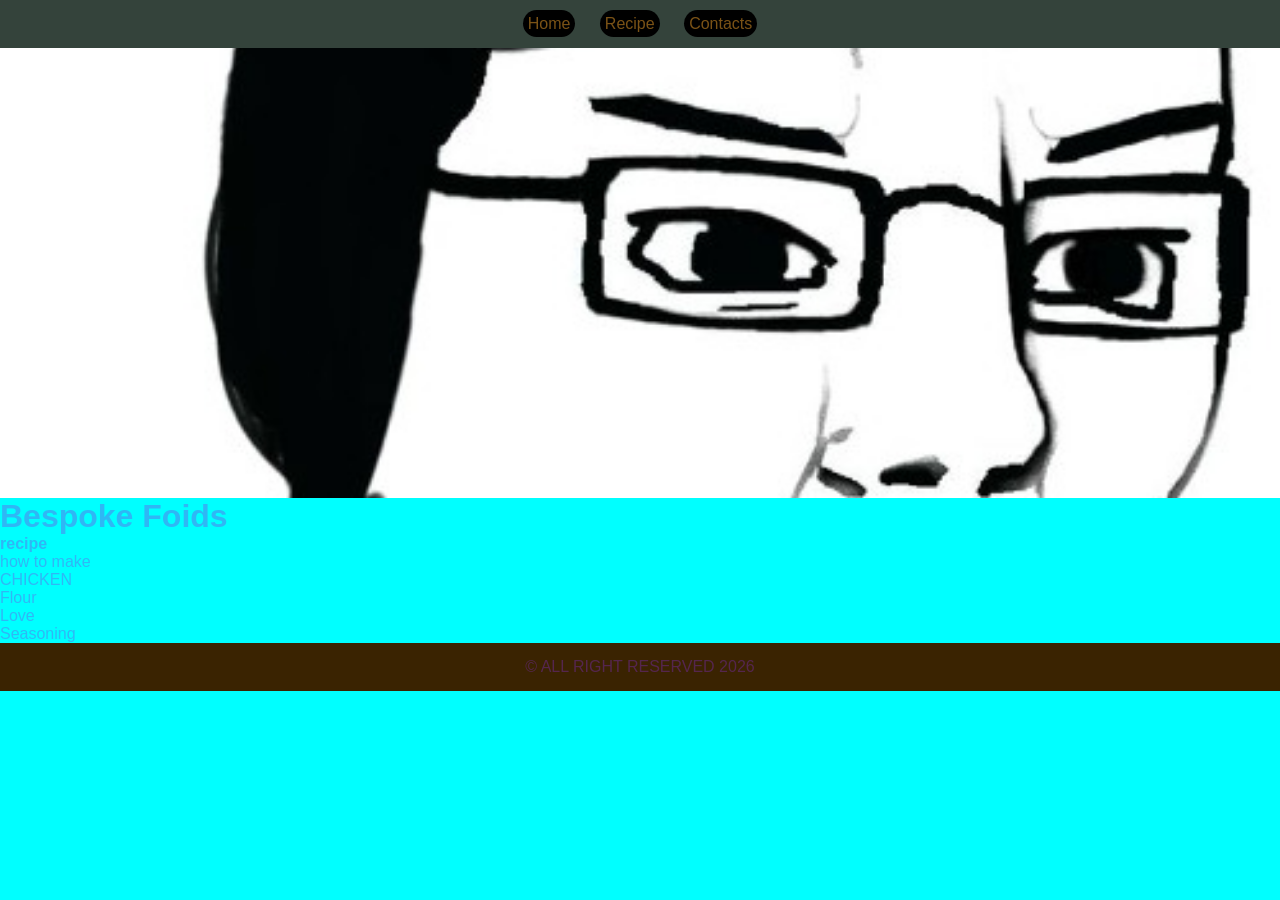
==== Recipe.html @ fbd6dbc6 "Beta version" ====
<!DOCTYPE html>
<html lang="en">

<head>
    <meta charset="UTF-8">
    <meta name="viewport" content="width=device-width, initial-scale=1.0">
    <title>Document</title>
    <link rel="stylesheet" href="style.css">
</head>

<body>
    <!-- Header -->
    <div class="header">

        <a href="index.html">Home</a>
        <a href="Recipe.html">Recipe</a>
        <a href="contact.html">Contacts</a>




    </div>
    <!-- Banner -->
    <div class="banner">

    </div>
    <!-- Food -->
   
    <h1>Bespoke Foids</h1>

    <!-- RECIPE -->
   <div id="recipe-section">
    <h4 class="section-title">recipe</h4>

    <p class="section-intro">how to make</p>
    <div class="recipe-card">
        <p class="section-info">CHICKEN </p>
        <ul>
            <li>Flour</li>
            <li>Love</li>
            <Li>Seasoning</Li>




        </ul>


    </div>
   </div>
   <!-- Footer -->
  <div class="footer">

    <p>&copy; ALL RIGHT RESERVED 2026</p>
  </div>
    
   





</body>
</html>
---- style.css ----
*{
    padding: 0%;
    margin: 0%;
    box-sizing: border-box;
    font-family: 'Franklin Gothic Medium', 'Arial Narrow', Arial, sans-serif;

}


html{
    scroll-behavior: smooth;
}


body{
    background-color: aqua;
    color: rgba(137, 43, 226, 0.34);
}
.header{
    padding: 15px;
    background-color: rgb(52, 67, 59);
    text-align: center; 
}

.header a{
    padding: 5px;
    background-color: rgb(0, 0, 0);
    color: rgb(123, 83, 22);
    text-decoration: none;
    border-radius: 25px;
    margin: 10px;
    



}
.header a:hover{
background-color: rgb(255, 0, 136);



}
.banner{
    padding: 15px;
    background-color: black;
    height: 450px;
    background-image: url(./evil.jpg);
    background-size:cover;
    background-position: center;
    
}

#veg-section{
    padding: 12px;
    background-color: rgb(54, 82, 26);






   


}
.veg-card{
    background-color: rgb(59, 18, 131);
    width: 200px;
    height: 150px;
    border: 4px solid red;
    display: inline-block;
    overflow: hidden;
    margin: 10px;


}
.veg-card img{
    width: 40%;
    height: 40%;

}

table{
    border-collapse: collapse;
    width: 50%;
    text-align: center;
    margin:25px auto;

    
}
td{
    border: 4px Solid whitesmoke;
}
table img{
    width: 50px;
    height: 50px;
    object-fit: cover;
    border-radius: 50%;
}
table ol{
    margin-left: 25px;
    list-style-type: circle;   
}

#food-section {
    padding: 65px;
    background-color: rgb(47, 41, 53);
    text-align: center;
}   
.footer{
    padding: 15px;
    background-color: rgb(58, 35, 1);
    text-align: center;
}
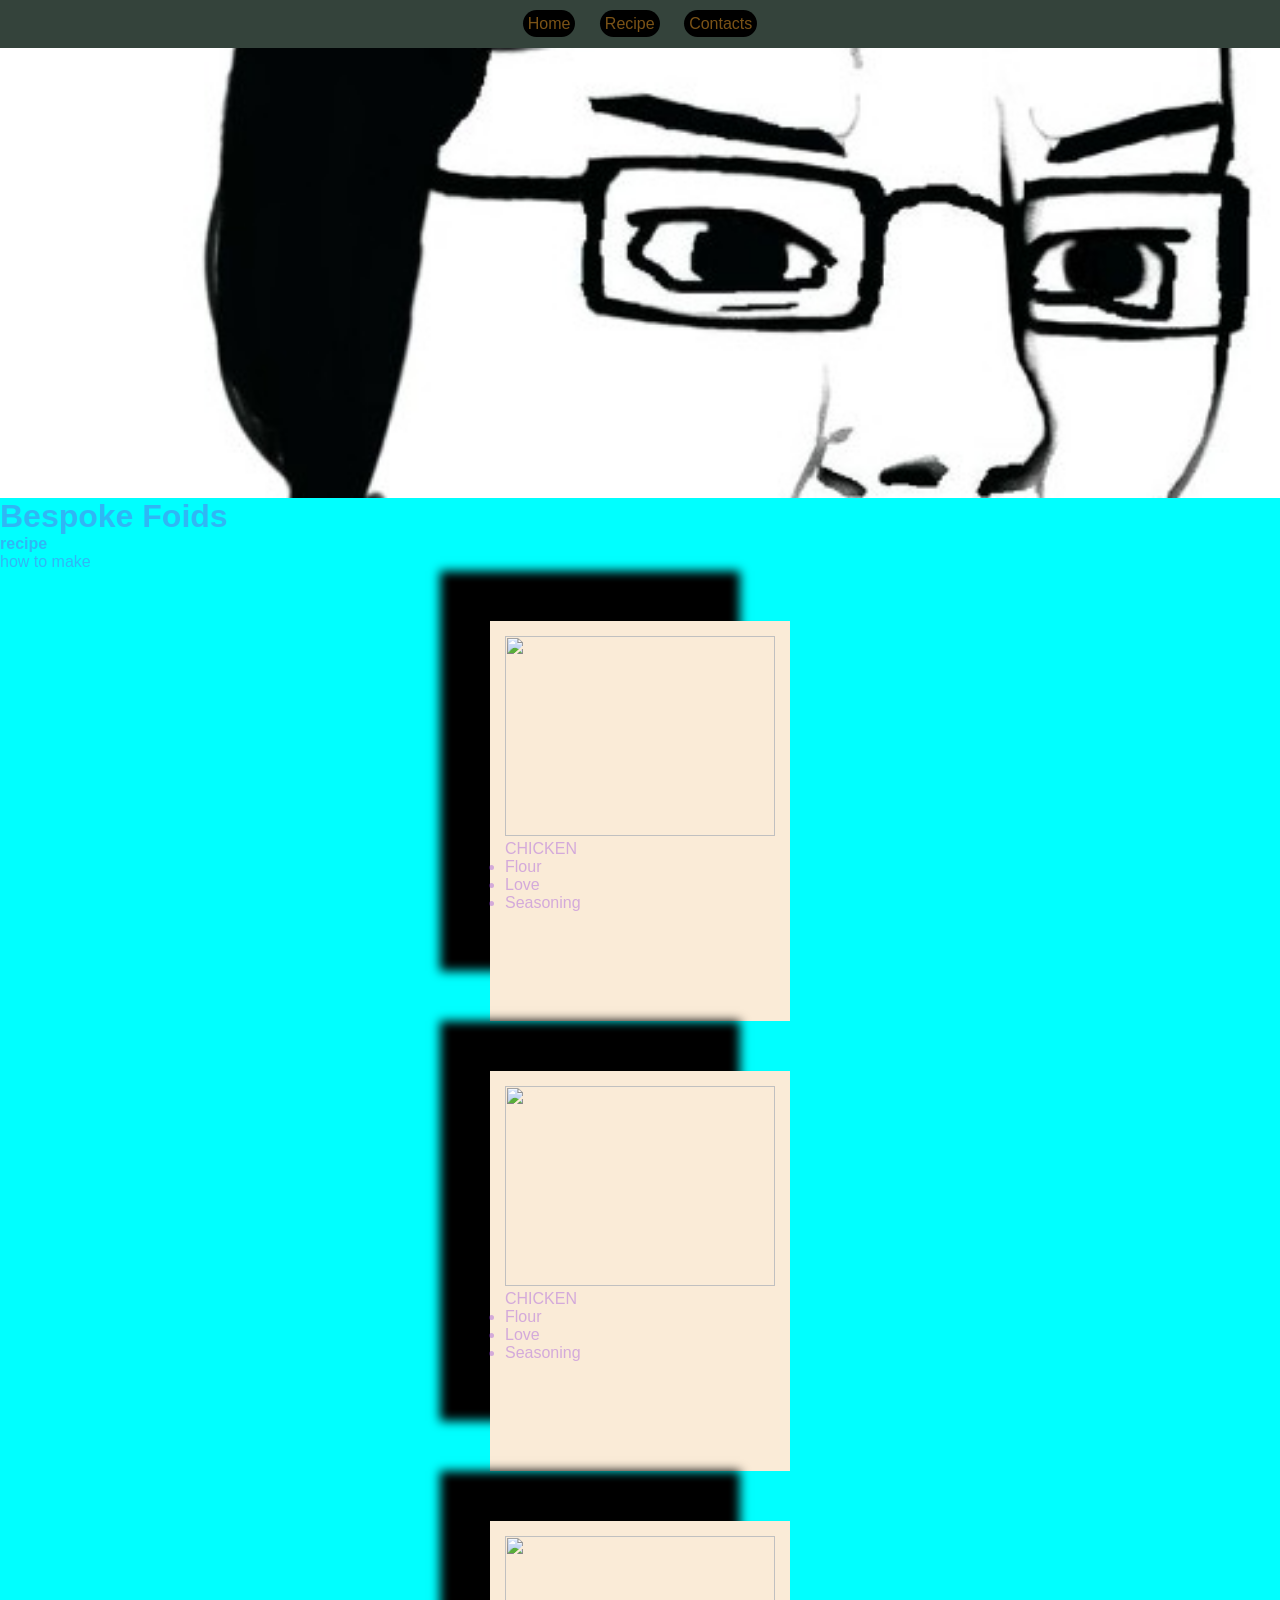
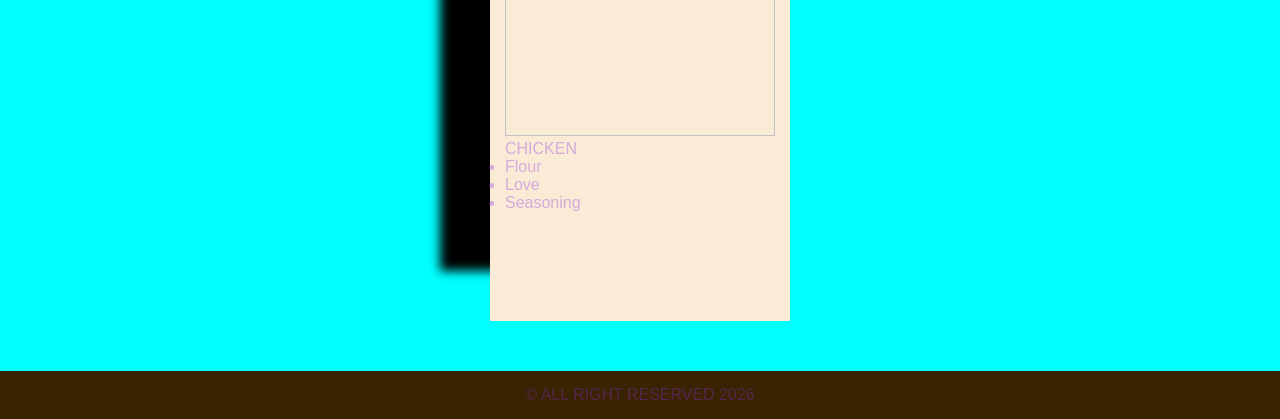
==== commit b1987bbc: "Add files via upload" ====
--- a/Recipe.html
+++ b/Recipe.html
@@ -25,15 +25,35 @@
 
     </div>
     <!-- Food -->
-   
+
     <h1>Bespoke Foids</h1>
 
     <!-- RECIPE -->
-   <div id="recipe-section">
-    <h4 class="section-title">recipe</h4>
+    <div id="recipe-section">
+        <h4 class="section-title">recipe</h4>
 
-    <p class="section-intro">how to make</p>
+        <p class="section-intro">how to make</p>
+        <div class="recipe-card">
+            <img src="https://encrypted-tbn0.gstatic.com/images?q=tbn:ANd9GcRJT1SzhfeyJnsWGYV1Y68BG_MHQf1q_yYt0Dre4xDJzq6OX2i5xFBzkPo&s=10"
+                alt="">
+            <p class="section-info">CHICKEN </p>
+            <ul>
+                <li>Flour</li>
+                <li>Love</li>
+                <Li>Seasoning</Li>
+
+
+
+
+
+            </ul>
+
+
+        </div>
+    </div>
     <div class="recipe-card">
+        <img src="https://encrypted-tbn0.gstatic.com/images?q=tbn:ANd9GcRJT1SzhfeyJnsWGYV1Y68BG_MHQf1q_yYt0Dre4xDJzq6OX2i5xFBzkPo&s=10"
+            alt="">
         <p class="section-info">CHICKEN </p>
         <ul>
             <li>Flour</li>
@@ -43,22 +63,40 @@
 
 
 
+
         </ul>
 
 
     </div>
-   </div>
-   <!-- Footer -->
-  <div class="footer">
+    <div class="recipe-card">
+        <img src="https://encrypted-tbn0.gstatic.com/images?q=tbn:ANd9GcRJT1SzhfeyJnsWGYV1Y68BG_MHQf1q_yYt0Dre4xDJzq6OX2i5xFBzkPo&s=10"
+            alt="">
+        <p class="section-info">CHICKEN </p>
+        <ul>
+            <li>Flour</li>
+            <li>Love</li>
+            <Li>Seasoning</Li>
 
-    <p>&copy; ALL RIGHT RESERVED 2026</p>
-  </div>
-    
-   
+
+
+
+
+        </ul>
+
+
+    </div>
+    <!-- Footer -->
+    <div class="footer">
+
+        <p>&copy; ALL RIGHT RESERVED 2026</p>
+    </div>
+
+
 
 
 
 
 
 </body>
+
 </html>
--- a/style.css
+++ b/style.css
@@ -111,4 +111,27 @@
     padding: 15px;
     background-color: rgb(58, 35, 1);
     text-align: center;
-}+}
+.recipe-card{
+    padding: 15px;
+    background-color: antiquewhite;
+    width: 300px;
+    height: 400px;
+
+    margin: 50px auto;
+    box-shadow: -50px -50px 10px black;
+    transition: all 600ms;
+}
+.recipe-card img {
+    width: 100%;
+    height: 200px;
+    object-fit: cover;
+    
+
+}
+.recipe-card:hover{
+    background-color: aquamarine;
+    box-shadow: 10px 10px 20px black;
+    transform: scale(1.5) rotate(10deg);
+}
+
